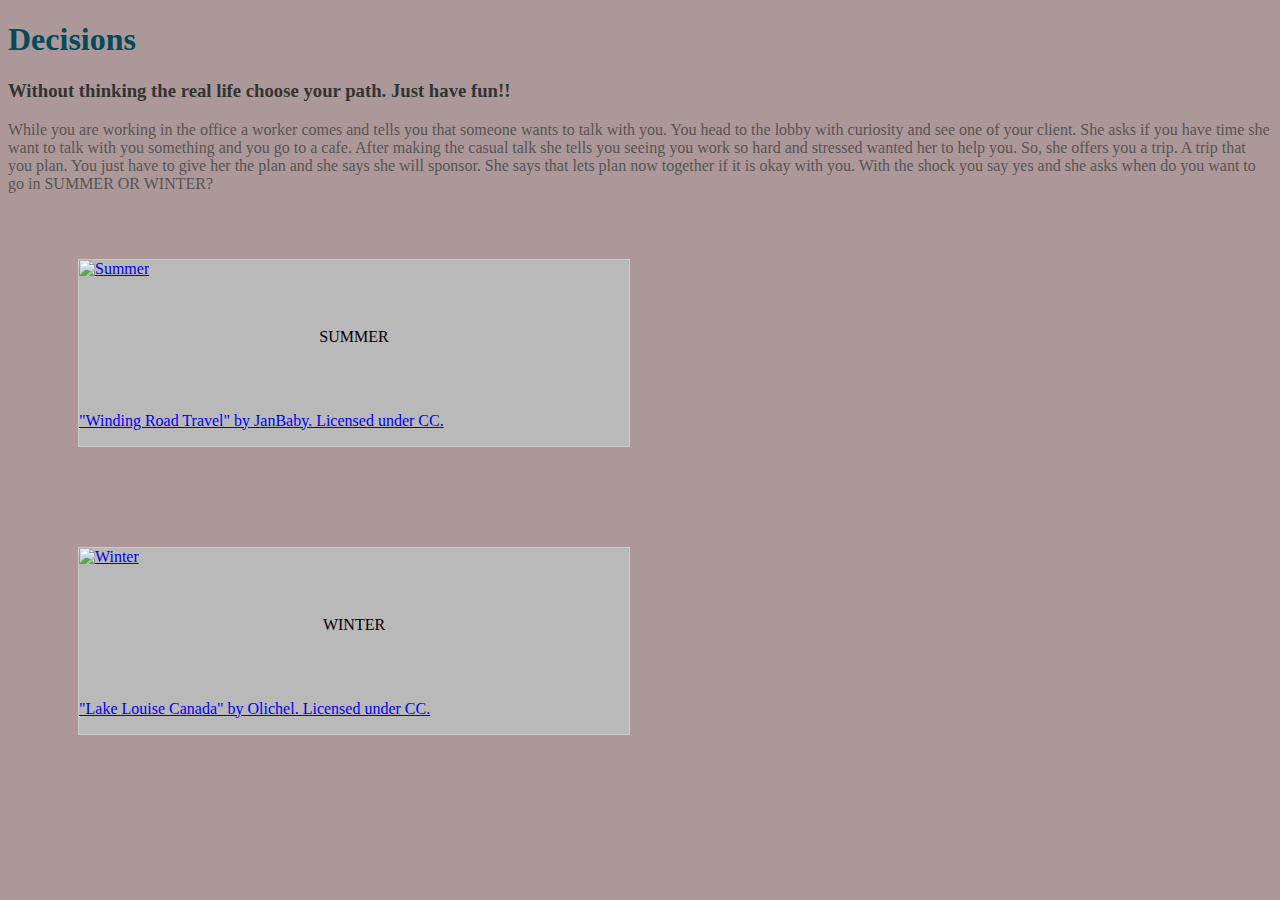
==== index.html @ 4125b174 "Add files via upload" ====
<!DOCTYPE html>
<html>
<head>
	<title>Trip</title>
	<link href="styles.css" rel="stylesheet" 
	type="text/css"</link>
</head>
<body>
	<h1>Decisions</h1>
	<h3>Without thinking the real life choose your path. Just have fun!!</h3>
		<p>While you are working in the office a worker comes and tells you that someone wants to talk with you. You head to the lobby with curiosity and see one of your client. She asks if you have time she want to talk with you something and you go to a cafe. After making the casual talk she tells you seeing you work so hard and stressed wanted her to help you. So, she offers you a trip. A trip that you plan. You just have to give her the plan and she says she will sponsor. She says that lets plan now together if it is okay with you. With the shock you say yes and she asks when do you want to go in SUMMER OR WINTER?</p>
		
		<div class="gallery">
  			<a href="summer.html">
    		<img src="images/summer.jpg" alt="Summer" width="800px"/>
  			</a>
  			<div class="desc">Summer</div>
  			<p><a href="https://pixabay.com/images/id-1556177/"> "Winding Road Travel" by JanBaby. Licensed under CC.</a></p>
		</div>

		<div class="gallery">
  			<a href="winter.html">
    		<img src="images/winter.jpg" alt="Winter" width="800px"/>
  			</a>
   			<div class="desc">Winter</div>
   			<p><a href="https://pixabay.com/images/id-2896381/"> "Lake Louise Canada" by Olichel. Licensed under CC.</a></p>
		</div>
  
</body>
</html>
---- styles.css ----
body{background-color: #ac9898}
h1{color: #024b5d;}
h3{color: #333333;}
p{color: #575454;}


div.gallery {
  background-color: #b9b9b9;
  margin-top: 50px;
  margin-right: 20px;
  margin-left: 70px;
  margin-bottom: 50px;
  border: 1px solid #ccc;
  float: left;
  width: 550px;
}

div.gallery:hover {
  border: 1px solid #777;
}

div.gallery img {
  width: 100%;
  height: auto;
}

div.desc {
  padding: 50px;
  text-align: center;
  text-transform: uppercase;
}

.button {
  background-color: gray; /* Green */
  border: none;
  color: white;
  padding: 16px 32px;
  text-align: center;
  text-decoration: none;
  display: inline-block;
  font-size: 16px;
  margin-left: 590px;
  -webkit-transition-duration: 0.4s; /* Safari */
  transition-duration: 0.4s;
  cursor: pointer;
}

.button1 {
  background-color: white; 
  color: black; 
  border: 2px solid #e7e7e7;
}

.button1:hover {
  background-color: #e7e7e7;
}
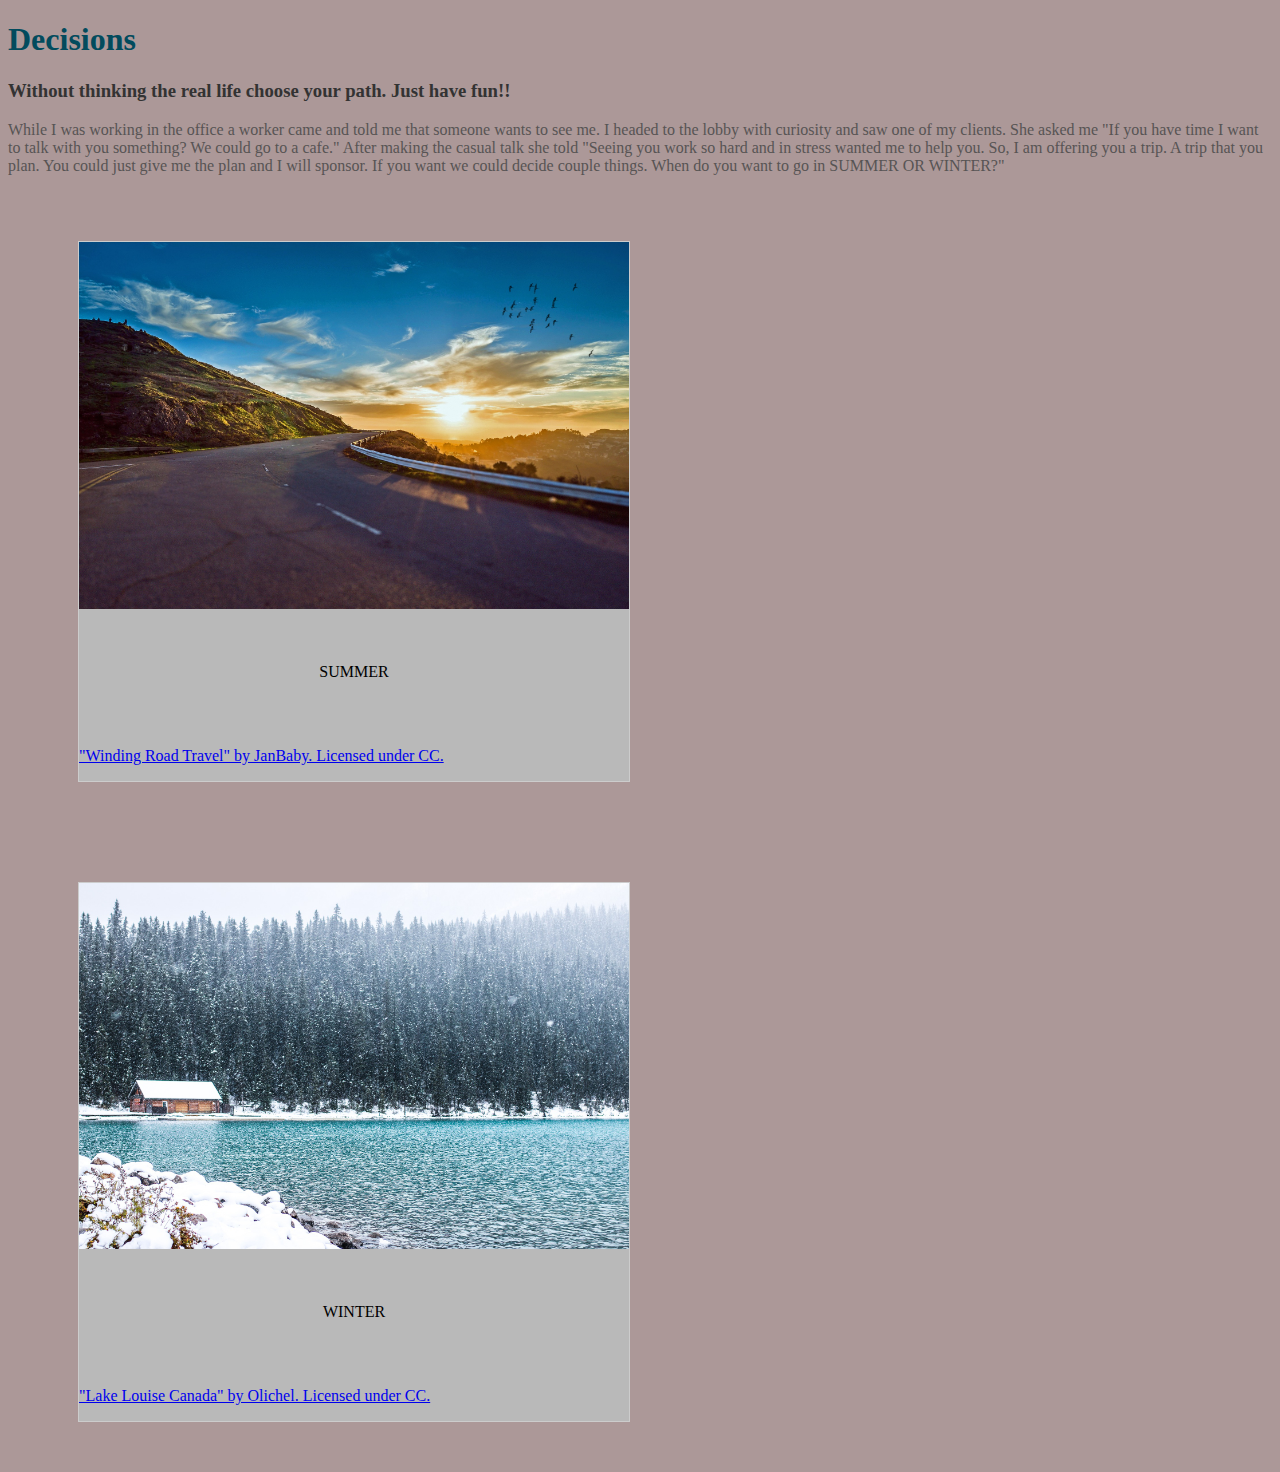
==== commit 389537e9: "Update index.html" ====
--- a/index.html
+++ b/index.html
@@ -8,7 +8,7 @@
 <body>
 	<h1>Decisions</h1>
 	<h3>Without thinking the real life choose your path. Just have fun!!</h3>
-		<p>While you are working in the office a worker comes and tells you that someone wants to talk with you. You head to the lobby with curiosity and see one of your client. She asks if you have time she want to talk with you something and you go to a cafe. After making the casual talk she tells you seeing you work so hard and stressed wanted her to help you. So, she offers you a trip. A trip that you plan. You just have to give her the plan and she says she will sponsor. She says that lets plan now together if it is okay with you. With the shock you say yes and she asks when do you want to go in SUMMER OR WINTER?</p>
+		<p>While I was working in the office a worker came and told me that someone wants to see me. I headed to the lobby with curiosity and saw one of my clients. She asked me "If you have time I want to talk with you something? We could go to a cafe." After making the casual talk she told "Seeing you work so hard and in stress wanted me to help you. So, I am offering you a trip. A trip that you plan. You could just give me the plan and I will sponsor. If you want we could decide couple things. When do you want to go in SUMMER OR WINTER?"</p>
 		
 		<div class="gallery">
   			<a href="summer.html">
@@ -27,4 +27,4 @@
 		</div>
   
 </body>
-</html>+</html>
